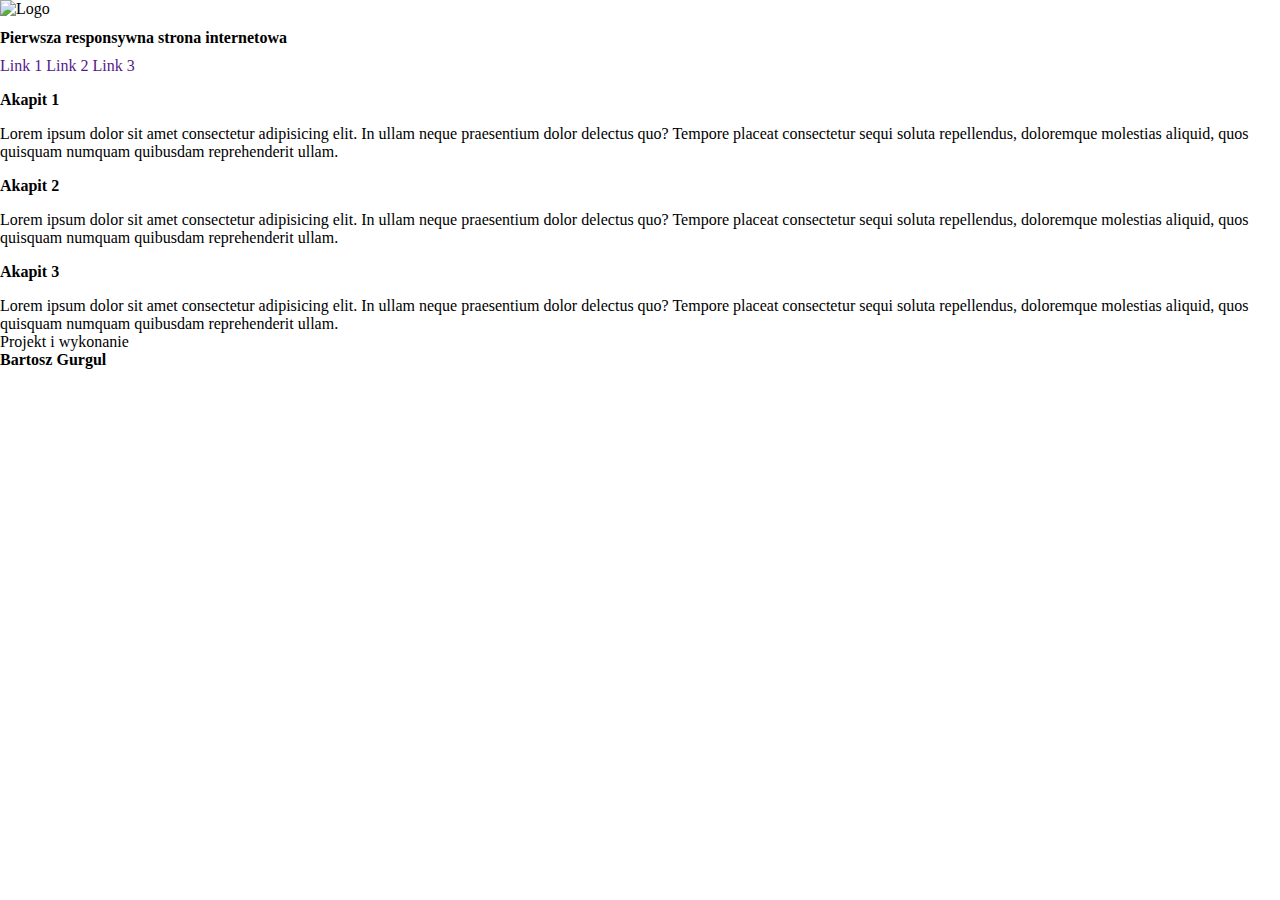
==== gurgul_HTML/page1.html @ f574af2a "Add files via upload" ====
<!DOCTYPE html>
<html lang="en">
<head>
    <meta charset="UTF-8">
    <meta name="viewport" content="width=device-width, initial-scale=1.0">
    <title>Document</title>
    <link rel="stylesheet" href="style.css">
</head>
<body>
    <header>
        <img alt="Logo">
        <h1>Pierwsza responsywna strona internetowa</h1>
        <nav>
            <a href="">Link 1</a>
            <a href="">Link 2</a>
            <a href="">Link 3</a>
        </nav>
    </header>
    <main>
        <article>
            <h3>Akapit 1</h3>
            <p>Lorem ipsum dolor sit amet consectetur adipisicing elit. In ullam neque praesentium dolor delectus quo? Tempore placeat consectetur sequi soluta repellendus, doloremque molestias aliquid, quos quisquam numquam quibusdam reprehenderit ullam.</p>
        </article>
        <article>
            <h3>Akapit 2</h3>
            <p>Lorem ipsum dolor sit amet consectetur adipisicing elit. In ullam neque praesentium dolor delectus quo? Tempore placeat consectetur sequi soluta repellendus, doloremque molestias aliquid, quos quisquam numquam quibusdam reprehenderit ullam.</p>
        </article>
        <article>
            <h3>Akapit 3</h3>
            <p>Lorem ipsum dolor sit amet consectetur adipisicing elit. In ullam neque praesentium dolor delectus quo? Tempore placeat consectetur sequi soluta repellendus, doloremque molestias aliquid, quos quisquam numquam quibusdam reprehenderit ullam.</p>
        </article>
    </main>
    <footer>
        <p>Projekt i wykonanie</p>
        <p><b>Bartosz Gurgul</b></p>
    </footer>
</body>
</html>
---- gurgul_HTML/style.css ----
html, body, p {
    margin: 0;
    padding: 0;
}
*{
    box-sizing:border-box;
    font-family: Verdana;
    font-size: 16px;
    font-weight: 0;
    text-decoration: unset;
}
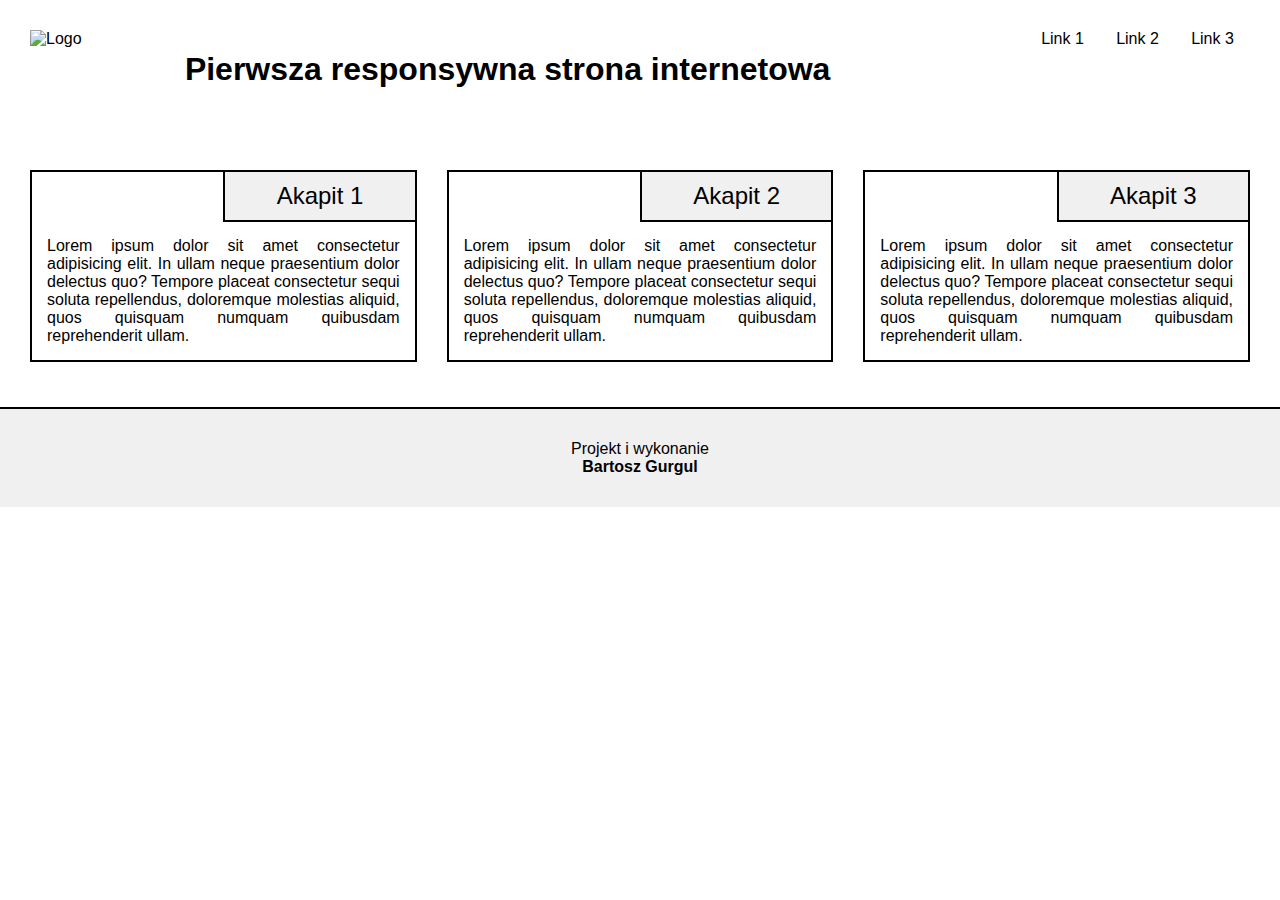
==== commit b9e1b482: "dalsza czesc zadania" ====
--- a/gurgul_HTML/page1.html
+++ b/gurgul_HTML/page1.html
@@ -3,12 +3,12 @@
 <head>
     <meta charset="UTF-8">
     <meta name="viewport" content="width=device-width, initial-scale=1.0">
-    <title>Document</title>
+    <title>Strona AGH instrukcja II</title>
     <link rel="stylesheet" href="style.css">
 </head>
 <body>
     <header>
-        <img alt="Logo">
+        <img src="https://res.cloudinary.com/vistaprint/images/c_scale,w_448,h_448,dpr_2/f_auto,q_auto/v1705580343/ideas-and-advice-prod/en-us/adidas/adidas.png?_i=AA" alt="Logo" width="75" height="75">
         <h1>Pierwsza responsywna strona internetowa</h1>
         <nav>
             <a href="">Link 1</a>
@@ -32,7 +32,7 @@
     </main>
     <footer>
         <p>Projekt i wykonanie</p>
-        <p><b>Bartosz Gurgul</b></p>
+        <p class="sign">Bartosz Gurgul</p>
     </footer>
 </body>
 </html>--- a/gurgul_HTML/style.css
+++ b/gurgul_HTML/style.css
@@ -3,9 +3,85 @@
     padding: 0;
 }
 *{
-    box-sizing:border-box;
-    font-family: Verdana;
+    box-sizing: border-box;
+    font-family: 'Verdana', sans-serif;
     font-size: 16px;
-    font-weight: 0;
-    text-decoration: unset;
-}+    font-weight: normal;
+    text-decoration: none;
+    color: black;
+}
+body {
+    display: flex;
+    flex-direction: column;
+}
+header {
+    display: flex;
+    flex-direction: row;
+    padding: 30px;
+    justify-content: center;
+}
+main {
+    display: flex;
+    flex-direction: row;
+    padding: 15px;
+    flex: 1 0 auto;
+}
+footer {
+    display: flex;
+    flex-direction: column;
+    align-items: center;
+    justify-content: center;
+    height: 100px;
+    background-color: #f0f0f0;
+    border-top: 2px solid black;
+    margin-top: 15px;
+    flex-shrink: 0;
+}
+nav {
+    display: flex;
+    justify-content: flex-end;
+    flex-grow: 2;
+    align-self: flex-start;
+}
+img {
+    flex-grow: 1;
+}
+header h1 {
+    margin-left: 15px;
+    font-weight: bold;
+    font-size: 32px;
+    flex-grow: 1;
+}
+a {
+    width: 75px;
+    display: block;
+    text-align: center;
+}
+article {
+    width: 100%;
+    margin: 15px;
+    border: 2px solid black;
+    display: flex;
+    flex-direction: column;
+    align-items: flex-end;
+}
+h3 {
+    height: 50px;
+    width: 50%;
+    font-size: 1.5em;
+    display: flex;
+    justify-content: center;
+    align-items: center;
+    align-self: flex-end;
+    margin: 0;
+    background-color: #f0f0f0;
+    border-left: 2px solid black;
+    border-bottom: 2px solid black;
+}
+article p {
+    text-align: justify;
+    padding: 15px;
+}
+.sign {
+    font-weight: bold;
+}
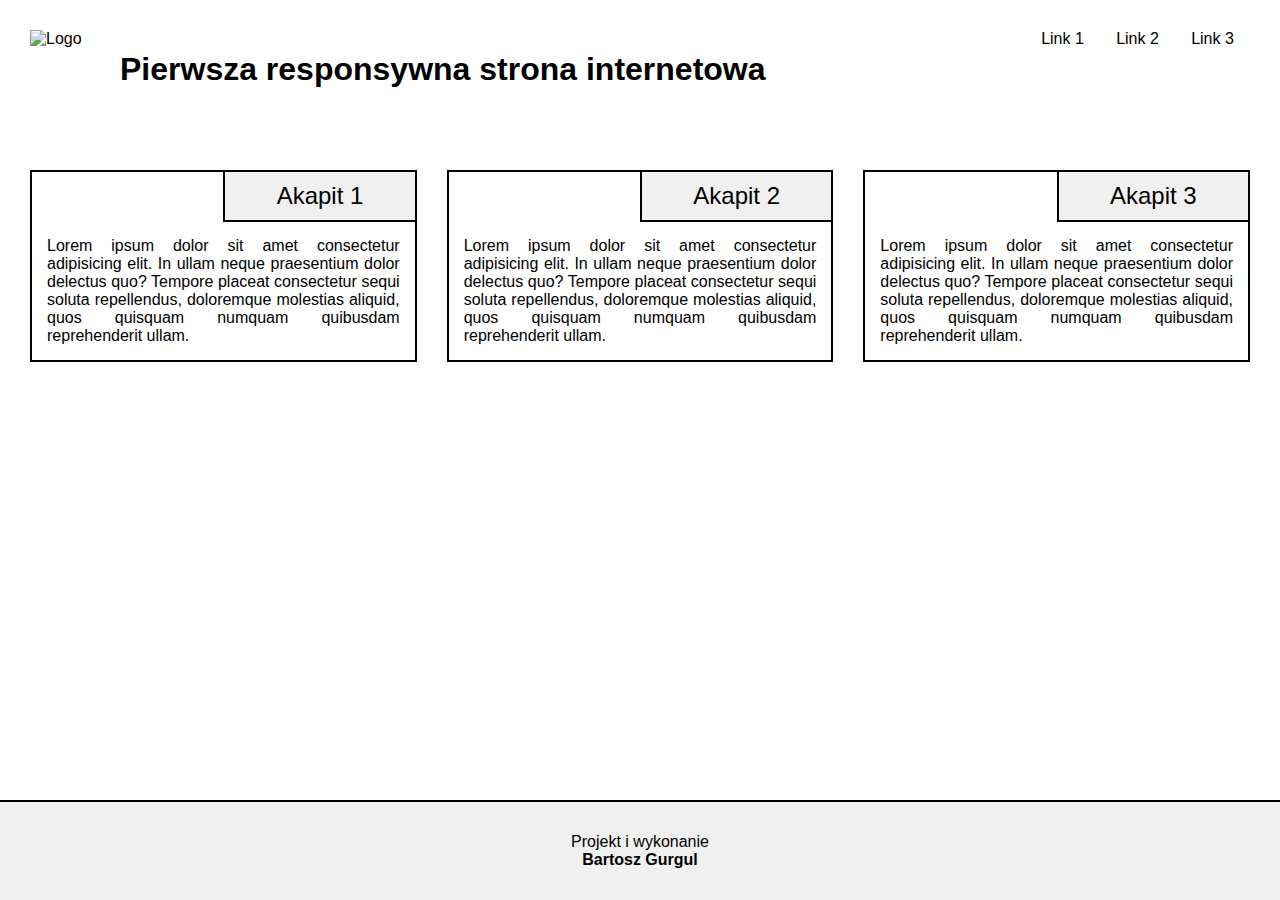
==== commit 8269b0d5: "dokonczenie zadania" ====
--- a/gurgul_HTML/page1.html
+++ b/gurgul_HTML/page1.html
@@ -8,7 +8,8 @@
 </head>
 <body>
     <header>
-        <img src="https://res.cloudinary.com/vistaprint/images/c_scale,w_448,h_448,dpr_2/f_auto,q_auto/v1705580343/ideas-and-advice-prod/en-us/adidas/adidas.png?_i=AA" alt="Logo" width="75" height="75">
+        <img class="logo" src="https://res.cloudinary.com/vistaprint/images/c_scale,w_448,h_448,dpr_2/f_auto,q_auto/v1705580343/ideas-and-advice-prod/en-us/adidas/adidas.png?_i=AA" alt="Logo" width="75" height="75">
+        <img class="burger" src="burger.png" alt="burger menu" width="75" height="75">
         <h1>Pierwsza responsywna strona internetowa</h1>
         <nav>
             <a href="">Link 1</a>
--- a/gurgul_HTML/style.css
+++ b/gurgul_HTML/style.css
@@ -1,6 +1,9 @@
 html, body, p {
     margin: 0;
     padding: 0;
+}
+html, body {
+    height: 100%;
 }
 *{
     box-sizing: border-box;
@@ -43,9 +46,6 @@
     flex-grow: 2;
     align-self: flex-start;
 }
-img {
-    flex-grow: 1;
-}
 header h1 {
     margin-left: 15px;
     font-weight: bold;
@@ -63,7 +63,8 @@
     border: 2px solid black;
     display: flex;
     flex-direction: column;
-    align-items: flex-end;
+    align-items: center;
+    align-self: flex-start;
 }
 h3 {
     height: 50px;
@@ -85,3 +86,23 @@
 .sign {
     font-weight: bold;
 }
+.burger {
+    display: none;
+}
+@media all and (max-width: 900px) {
+    main {
+            flex-wrap: wrap;
+             }
+    h1, nav {
+        display: none;
+    }
+    .logo {
+        justify-content: left;
+    }
+    .burger {
+        display: block;
+    }
+    header {
+        justify-content: space-between;
+    }
+    }